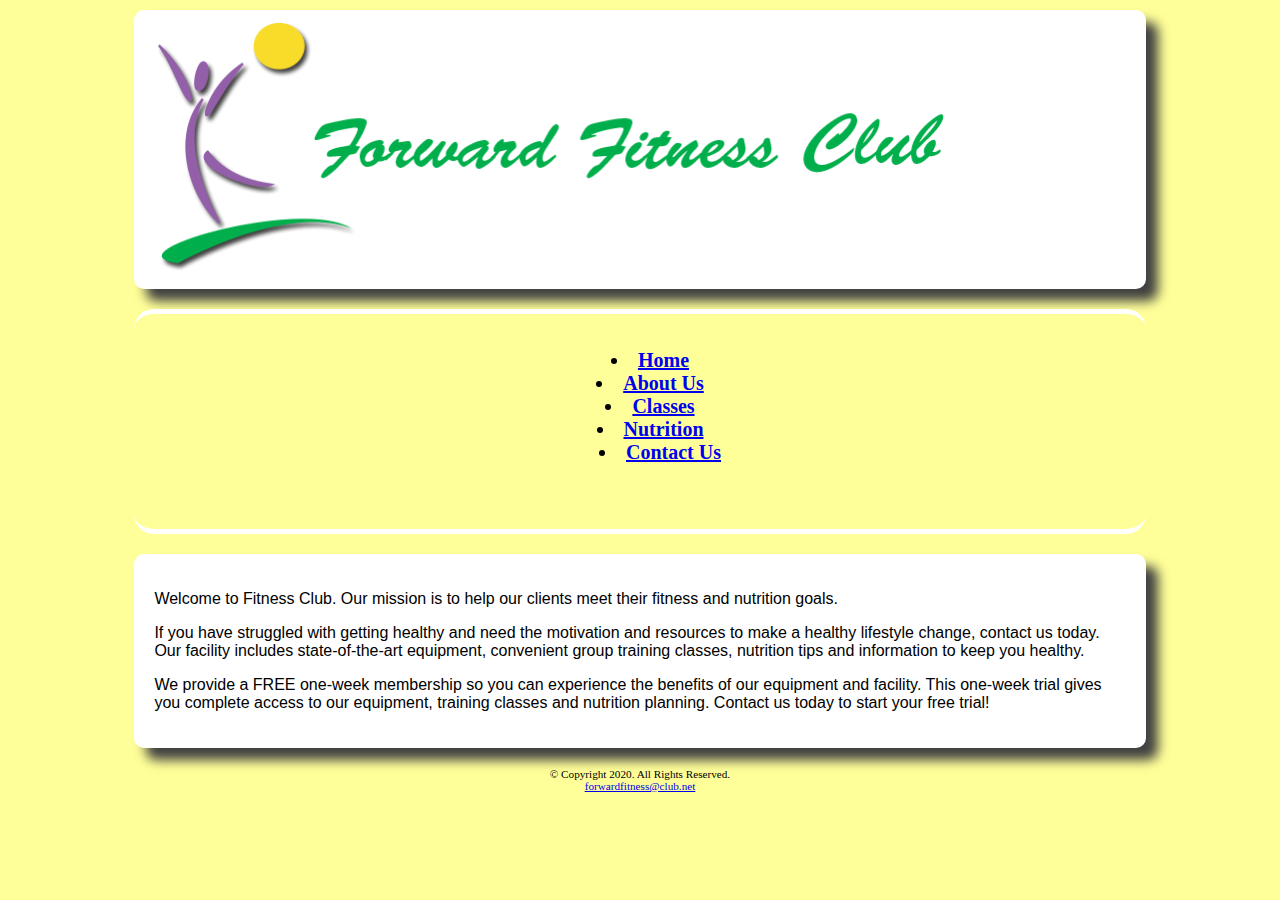
==== index.html @ 319bdbad "Initial commit" ====
<!DOCTYPE html>
<html lang="en">
<head>
  <meta charset="UTF-8">
  <meta name="viewport" content="width=device-width, initial-scale=1.0">
  <link rel="stylesheet" href="css/styles.css">
  <title>Fitness Club</title>
</head>
<body>

  <div id="container">
  <!-- a section for the headings of the webpage and logo -->
    <header>
      <a href="index.html"><img src="images/ffc_logo.png" alt="Fitness Club Logo" height="275" width="845"></a>

    </header>

    <!-- navigation section of the webpage
          use this area to add links to other pages-->
    <nav>
      <ul>


      <li><a href="index.html">Home</a> &nbsp; &nbsp;</li>
      <li><a href="about.html">About Us</a> &nbsp; &nbsp;</li>
      <li> <a href="class.html">Classes</a> &nbsp; &nbsp;</li>
      <li><a href="nutrition.html">Nutrition</a> &nbsp; &nbsp;</li>
      <li><a href="contact.html">Contact Us</a></li>
            </ul>
    </nav>

    <!--  the main content of the web page-->
    <main>

      <p>
        Welcome to Fitness Club. Our mission is to help our clients meet their fitness and
        nutrition goals.
      </p>
      <p>
        If you have struggled with getting healthy and need the motivation and resources
        to make a healthy lifestyle change, contact us today. Our facility includes state-of-the-art
        equipment, convenient group training classes, nutrition tips and information to keep you healthy.
      </p>
      <p>
        We provide a FREE one-week membership so you can experience the benefits of our equipment and facility.
        This one-week trial gives you complete access to our equipment, training classes and nutrition planning.
        Contact us today to start your free trial!
      </p>

    </main>

    <!-- footer section for the copyright and links to social medias -->
    <footer>
      <!-- &#169; copyright symbol html entity number -->
      &copy; Copyright 2020. All Rights Reserved. <br>
      <a href="mailto:forwardfitness@club.net">forwardfitness@club.net</a>
    </footer>
  </div>

</body>
</html>
---- css/styles.css ----
body {
  background-color: #ffff99;
}

/* Styles for the container ID */

#container {
  width: 80%;
  margin-left: auto;
  margin-right: auto;
}

header{
  margin-top: 10px;
  margin-bottom: 10px;
  background-color: #ffffff;
  border-radius: 10px;
  box-shadow:  12px 12px 12px #404040;
}

nav {
  font-family: Georgia, "Times New Roman", serif;
  font-size: 1.25em;
  font-weight: bold;
  text-align: center;
  padding: 15px;
  margin-top: 20px;
  margin-bottom: 10px;
  border-radius: 20px;
  border-top: 5px solid #ffffff;
  border-bottom: 5px solid #ffffff;
}

main {
  display: block;
  font-family: Verdana, Arial, sans-serif;
  font-size: 1em;
  margin-top: 20px;
  margin-bottom: 10px;
  padding: 20px;
  border-radius: 10px;
  background-color: #ffffff;
  box-shadow: 12px 12px 12px #404040;
}

footer {
  font-size: 0.7em;
  text-align: center;
  margin-top: 20px;
}

.equip {
  float: left;
  margin-right: 20px;
}

/* h1 {
  clear: left;
} */

ul {
  margin-bottom: 50px;
  list-style-position: inside;
}

dt {
  font-weight: bold;
}

dd {
  margin-bottom: 20px;
}
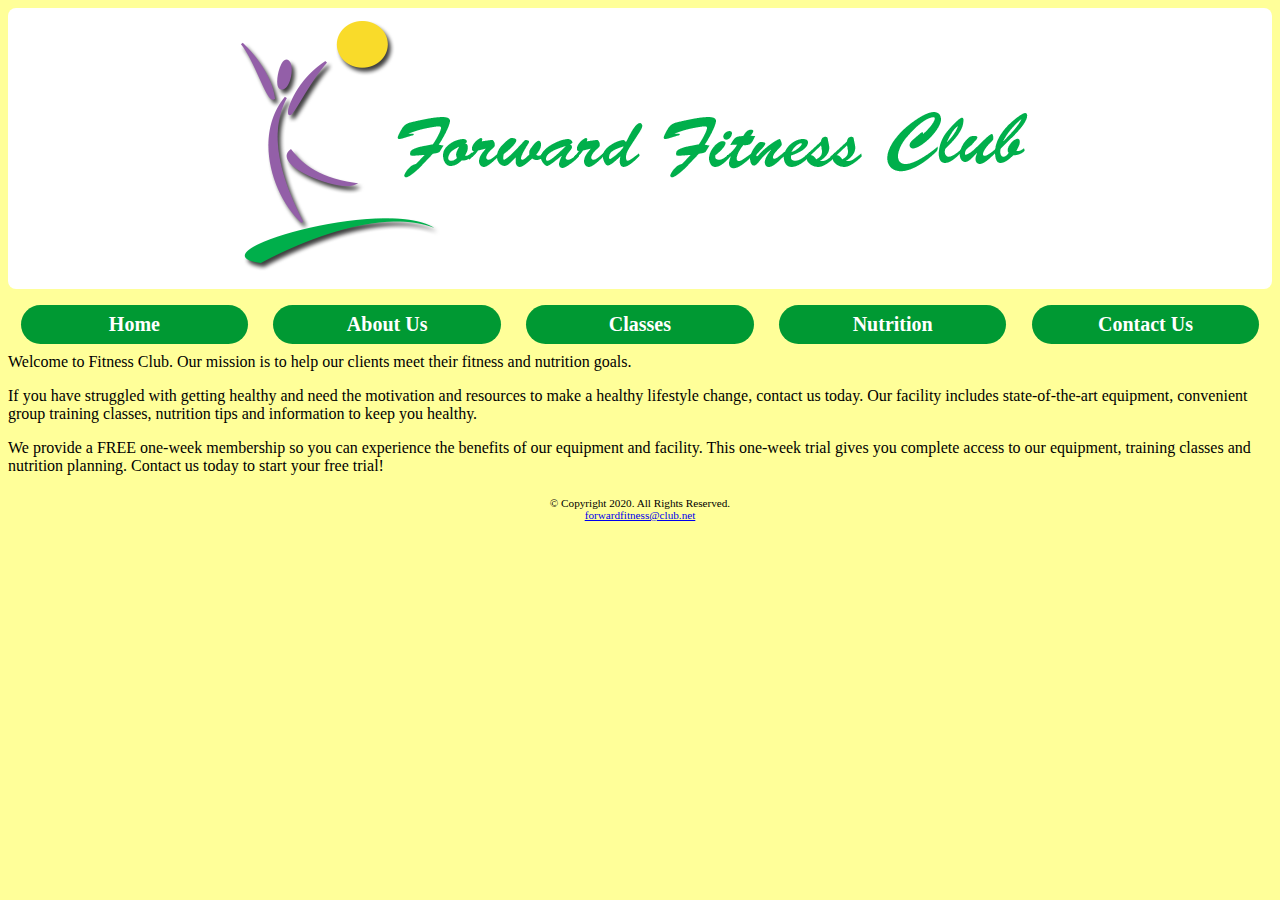
==== commit 46a632ed: "modify pages" ====
--- a/index.html
+++ b/index.html
@@ -11,22 +11,19 @@
   <div id="container">
   <!-- a section for the headings of the webpage and logo -->
     <header>
-      <a href="index.html"><img src="images/ffc_logo.png" alt="Fitness Club Logo" height="275" width="845"></a>
-
+      <a href="index.html"><img src="images/ffc_logo.png" alt="Fitness Club Logo"></a>
     </header>
 
     <!-- navigation section of the webpage
-          use this area to add links to other pages-->
+        use this area to add links to other pages-->
     <nav>
       <ul>
-
-
-      <li><a href="index.html">Home</a> &nbsp; &nbsp;</li>
-      <li><a href="about.html">About Us</a> &nbsp; &nbsp;</li>
-      <li> <a href="class.html">Classes</a> &nbsp; &nbsp;</li>
-      <li><a href="nutrition.html">Nutrition</a> &nbsp; &nbsp;</li>
+      <li><a href="index.html">Home</a></li>
+      <li><a href="about.html">About Us</a></li>
+      <li><a href="class.html">Classes</a></li>
+      <li><a href="nutrition.html">Nutrition</a></li>
       <li><a href="contact.html">Contact Us</a></li>
-            </ul>
+      </ul>
     </nav>
 
     <!--  the main content of the web page-->
@@ -36,6 +33,17 @@
         Welcome to Fitness Club. Our mission is to help our clients meet their fitness and
         nutrition goals.
       </p>
+      <div class="mobile">
+        <h3>FREE One-Week Trial Membership</h3>
+        <p> <a href="tel:8145559608"> Call Us Today To Get Started</a> </p>
+        <h4>Fitness Club Hours: </h4>
+        <p>Monday - Thursday 6:00am - 6:00pm<br>
+          Friday: 6:00am - 4:00pm<br>
+          Saturday: 8:00am - 6:00pm<br>
+          Sunday: Closed
+        </p>
+      </div>
+      <div class="desktop">
       <p>
         If you have struggled with getting healthy and need the motivation and resources
         to make a healthy lifestyle change, contact us today. Our facility includes state-of-the-art
@@ -46,6 +54,7 @@
         This one-week trial gives you complete access to our equipment, training classes and nutrition planning.
         Contact us today to start your free trial!
       </p>
+      </div>
 
     </main>
 
--- a/css/styles.css
+++ b/css/styles.css
@@ -1,72 +1,156 @@
+/* Styles for the Mobile-First Strategy */
+
+
+
+/* Styles for the body element */
 body {
   background-color: #ffff99;
 }
 
+/* Styles for fluid image */
+img {
+  max-width: 100%
+}
+
 /* Styles for the container ID */
-
 #container {
-  width: 80%;
+  width: 100%;
   margin-left: auto;
   margin-right: auto;
 }
 
+/* Styles for header section */
 header{
-  margin-top: 10px;
-  margin-bottom: 10px;
+  margin-top: 0.2em;
   background-color: #ffffff;
-  border-radius: 10px;
-  box-shadow:  12px 12px 12px #404040;
+  border-radius: 0.5em;
+  text-align: center;
 }
 
+/* Styles for the navigation */
 nav {
   font-family: Georgia, "Times New Roman", serif;
   font-size: 1.25em;
   font-weight: bold;
   text-align: center;
-  padding: 15px;
-  margin-top: 20px;
-  margin-bottom: 10px;
-  border-radius: 20px;
-  border-top: 5px solid #ffffff;
-  border-bottom: 5px solid #ffffff;
 }
 
+/* Add styles for the unordered lists in the navigation */
+nav ul {
+  padding: 0;
+  margin-top: 0.5em;
+  margin-bottom: 0.5em;
+}
+
+/* Add styles for the list items in the navigation */
+nav li {
+  background-color: #009933;
+  border-radius: 2em;
+  list-style-type: none;
+  margin: 0.3em;
+  padding: 0.4em;
+}
+
+nav li a {
+  color: #ffffff;
+  text-decoration: none;
+}
+
+/* Add styles for the mobile class */
+.mobile {
+  display: inline;
+}
+
+.desktop
+  display: none;
+}
+
+
+/* Styles for the main div */
 main {
-  display: block;
   font-family: Verdana, Arial, sans-serif;
   font-size: 1em;
-  margin-top: 20px;
-  margin-bottom: 10px;
-  padding: 20px;
-  border-radius: 10px;
+  margin-top: 0.5em;
+  padding: 1em;
+  border-radius: 1em;
   background-color: #ffffff;
-  box-shadow: 12px 12px 12px #404040;
+  border-top: solid 0.2em #009933;
+  border-bottom: solid 0.2em #009933;
 }
 
+/* Styles for the footer */
 footer {
   font-size: 0.7em;
   text-align: center;
-  margin-top: 20px;
+  margin-top: 2em;
 }
 
-.equip {
-  float: left;
-  margin-right: 20px;
+/* Styles for the table class */
+.tablet {
+  display: none;
 }
 
+/* Styles for the equip class */
+.equip {
+display: none;
+}
+
+/* Clear float for the heading coming after the exuip class that is float left */
 /* h1 {
   clear: left;
 } */
 
-ul {
-  margin-bottom: 50px;
-  list-style-position: inside;
+/* Media Query for the tablet view port targets screen only */
+/* Minimum width is 481px */
+@media only screen and (min-width: 481px) {
+/* styles specifies the horizontal display for the nav li */
+nav li {
+  display: inline;
+  float: left;
+  margin-left: 1%;
+  margin-right: 1%;
+  padding-left: 0;
+  padding-right: 0;
+  width: 18%;
 }
 
+main {
+  clear: left;
+  margin-top: 4em;
+}
+
+.mobile {
+  display: none;
+}
+
+.desktop {
+  display: inline;
+}
+
+.equip {
+  display: inline;
+  float: left;
+  margin-right: 1.5em;
+}
+
+.items {
+  display: block;
+  list-style-position: inside;
+  margin-bottom: 5em;
+}
+
+.tablet {
+  display: block;
+}
+
+/* Styles for the dt */
 dt {
   font-weight: bold;
+  margin-top: .7em;
 }
 
 dd {
-  margin-bottom: 20px;
+  margin-bottom: 1.5em;
 }
+
+}
